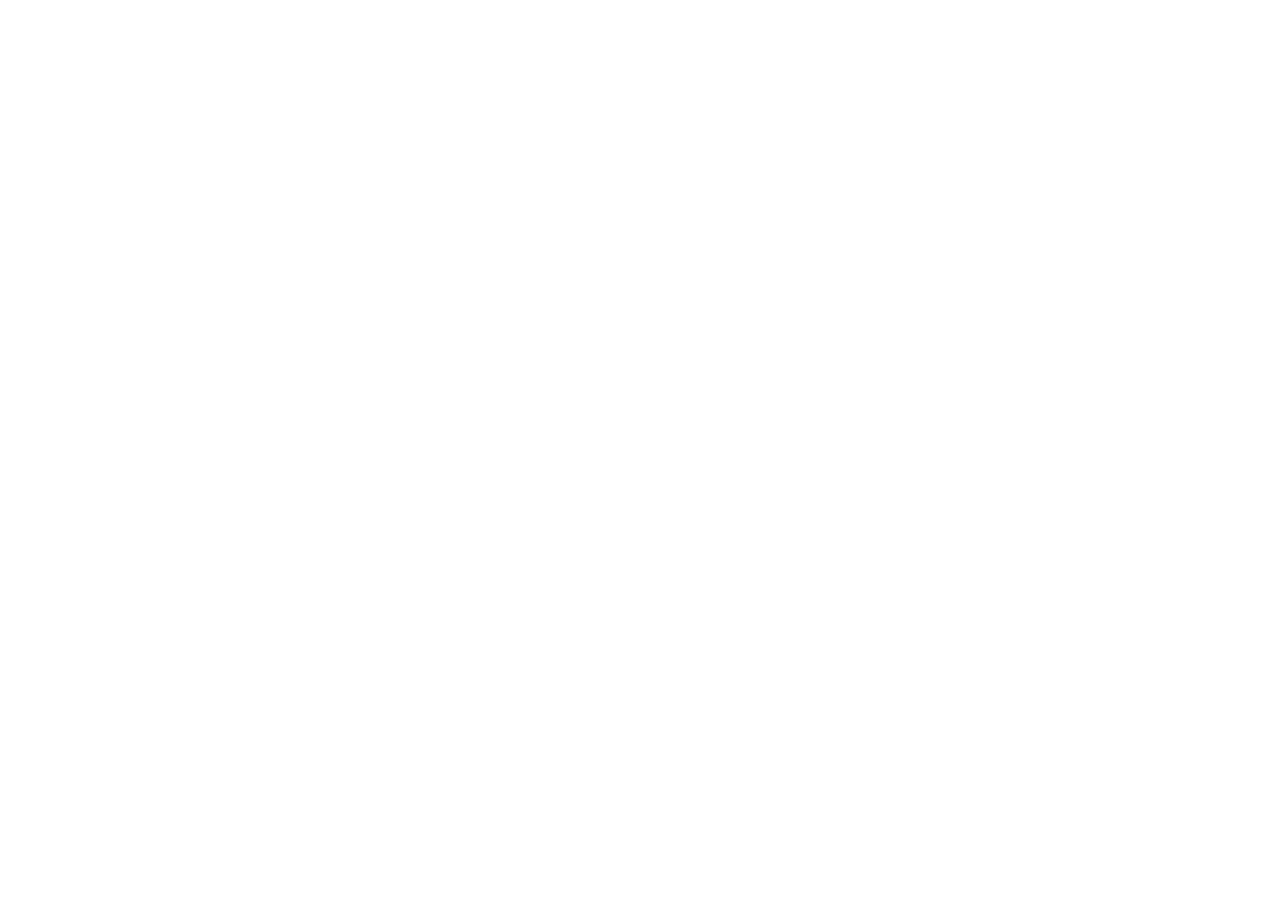
==== index.html @ 8c388097 "-" ====
<!DOCTYPE html>
<html lang="en">
<head>
   <meta charset="UTF-8">
   <meta http-equiv="X-UA-Compatible" content="IE=edge">
   <meta name="viewport" content="width=device-width, initial-scale=1.0">
   <title>Anasayfa</title>
</head>
<body>
   <header></header>

   <main></main>

   <footer></footer>
</body>
</html>
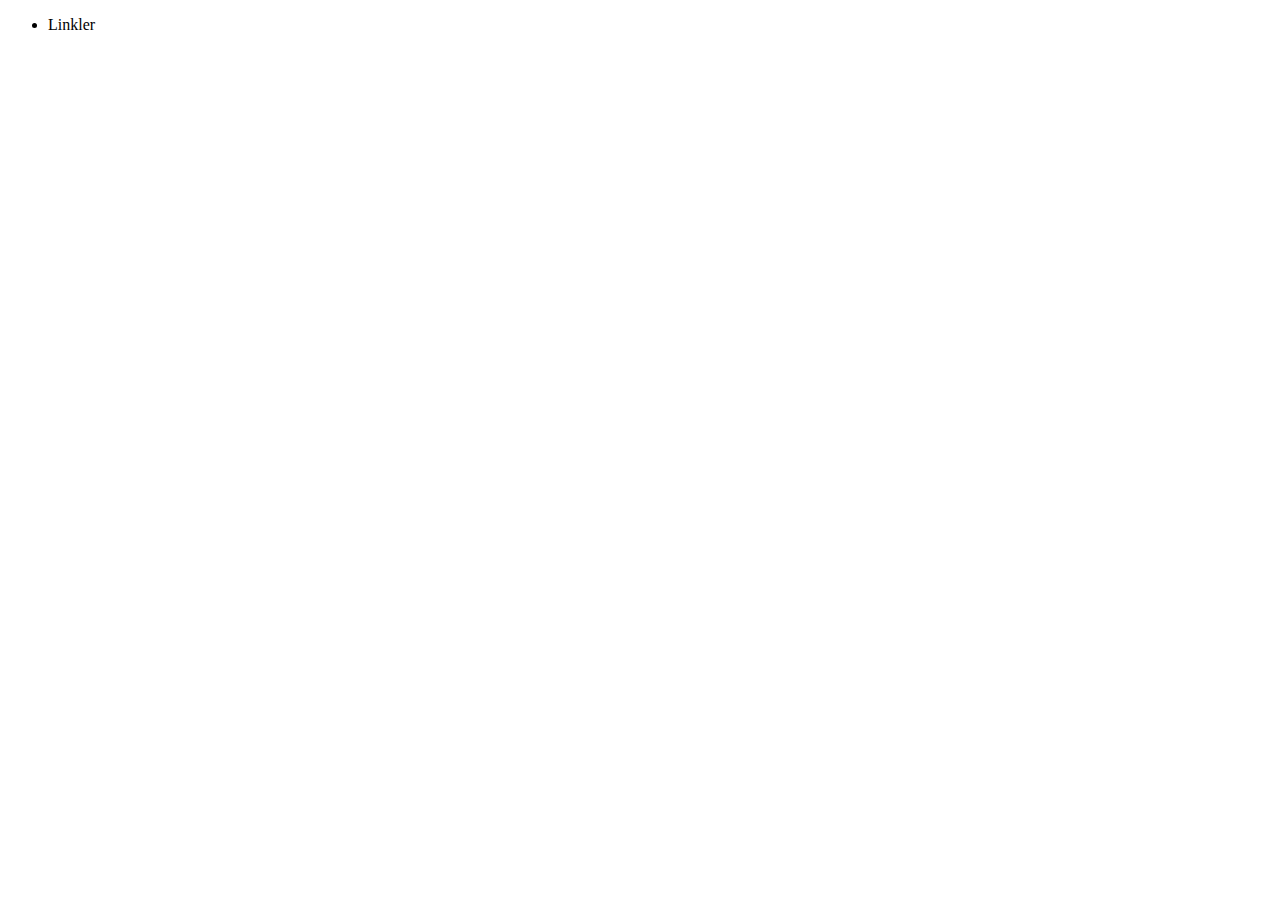
==== commit 717d153a: "-" ====
--- a/index.html
+++ b/index.html
@@ -7,7 +7,13 @@
    <title>Anasayfa</title>
 </head>
 <body>
-   <header></header>
+   <header>
+      <nav>
+         <ul>
+            <li>Linkler</li>
+         </ul>
+      </nav>
+   </header>
 
    <main></main>
 
